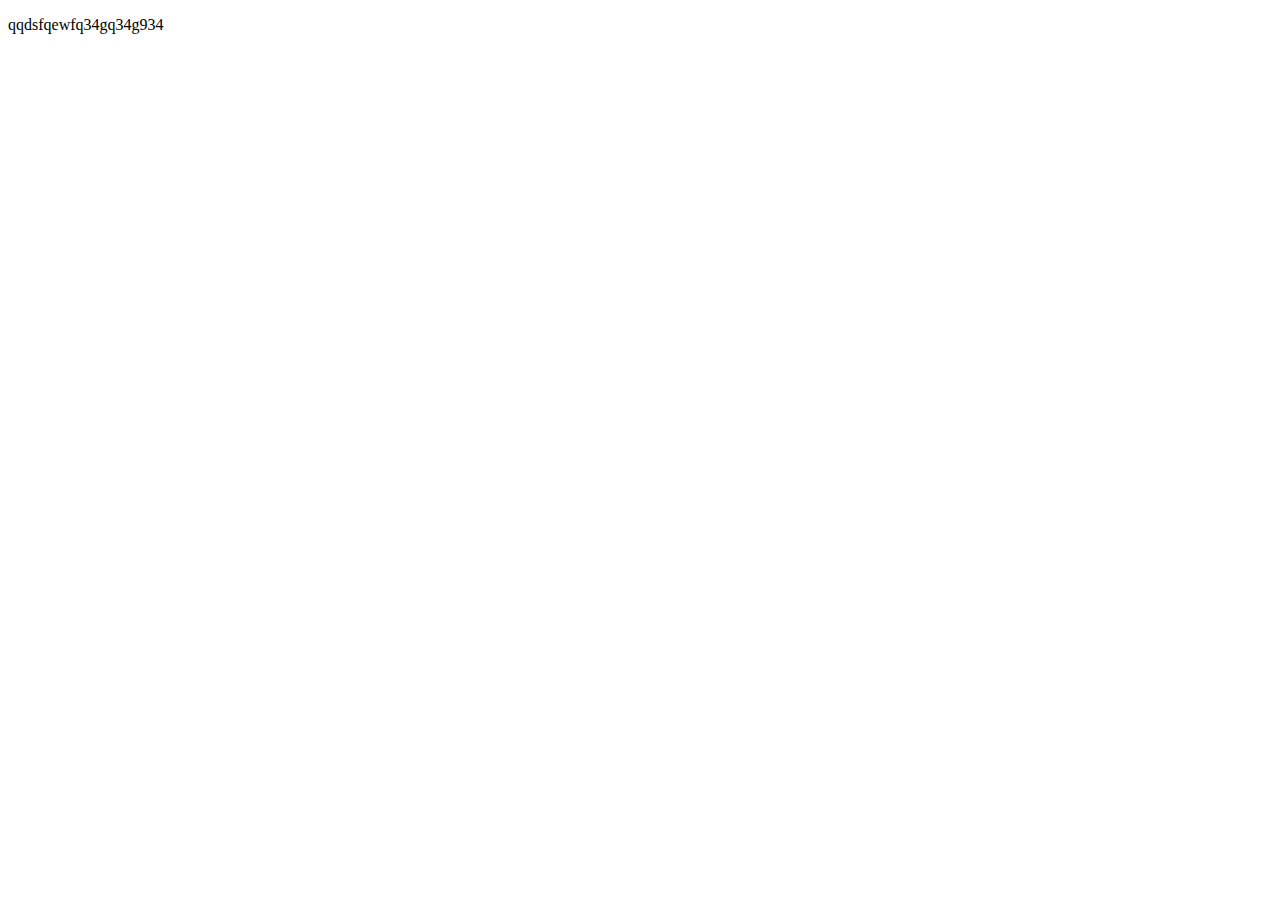
==== index.html @ 86eda40e "[Back_End] fixed index.html" ====
<!DOCTYPE html>
<html lang="en">
<head>
    <meta charset="UTF-8">
    <meta name="viewport" content="width=device-width, initial-scale=1.0">
    <title>Document</title>
</head>
<body>
    <p>qqdsfqewfq34gq34g934</p>
    
</body>
</html>
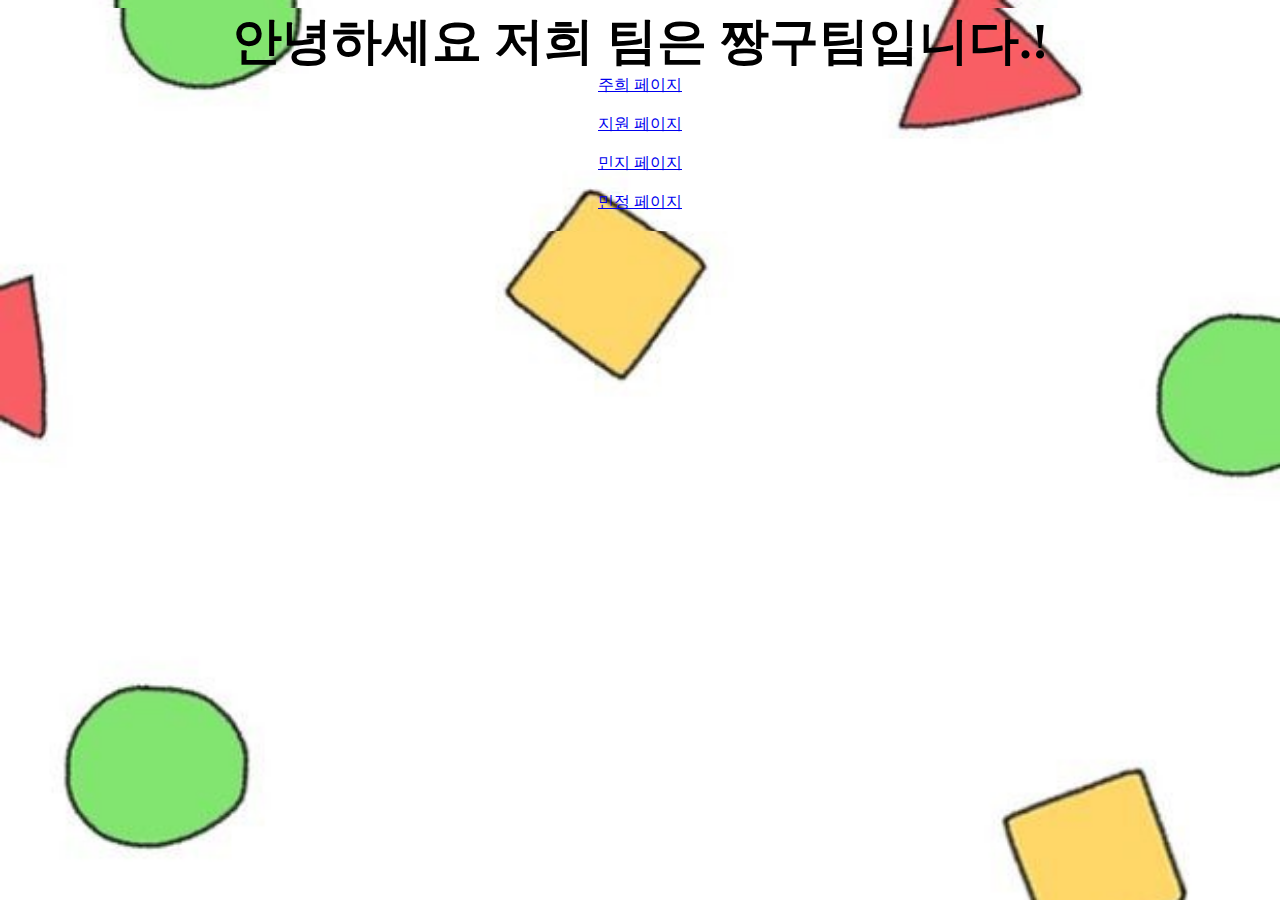
==== commit 405bb785: "Rename teamPage.html to index.html" ====
--- a/index.html
+++ b/index.html
@@ -1,13 +1,24 @@
-
 <!DOCTYPE html>
 <html lang="en">
 <head>
     <meta charset="UTF-8">
     <meta name="viewport" content="width=device-width, initial-scale=1.0">
-    <title>Document</title>
+    <title>짱구네 팀페이지</title>
+    <link rel ="stylesheet" href ="team.css">
 </head>
 <body>
-    <p>qqdsfqewfq34gq34g934</p>
-    
+    <div class = "container">
+        <div class="title">
+            안녕하세요 저희 팀은 짱구팀입니다.!
+        </div>
+        <div class="main">
+            <a href ="CJH/CJH.html">주희 페이지</a></br></br>
+            <a href ="JJW/JJW.html">지원 페이지</a></br></br>
+            <a href ="KMJ/KMJ.html">민지 페이지</a></br></br>
+            <a href ="LMJ/LMJ.html">민정 페이지</a></br></br>
+        </div>
+
+
+    </div>
 </body>
-</html>+</html>
--- a/team.css
+++ b/team.css
@@ -0,0 +1,22 @@
+body{
+    background-image: url("짱구 배경.jpg") ;
+    background-size:100%;
+}
+.container{
+    display:flex;
+    flex-direction:column;
+    background-image: url("짱구 배경.jpg") ;
+    background-size:100%;
+   
+}
+.title{
+    
+    text-align:center;
+    font-weight:bold;
+    flex:1;
+    font-size:50px;
+    
+}
+.main{
+    text-align:center;
+}
